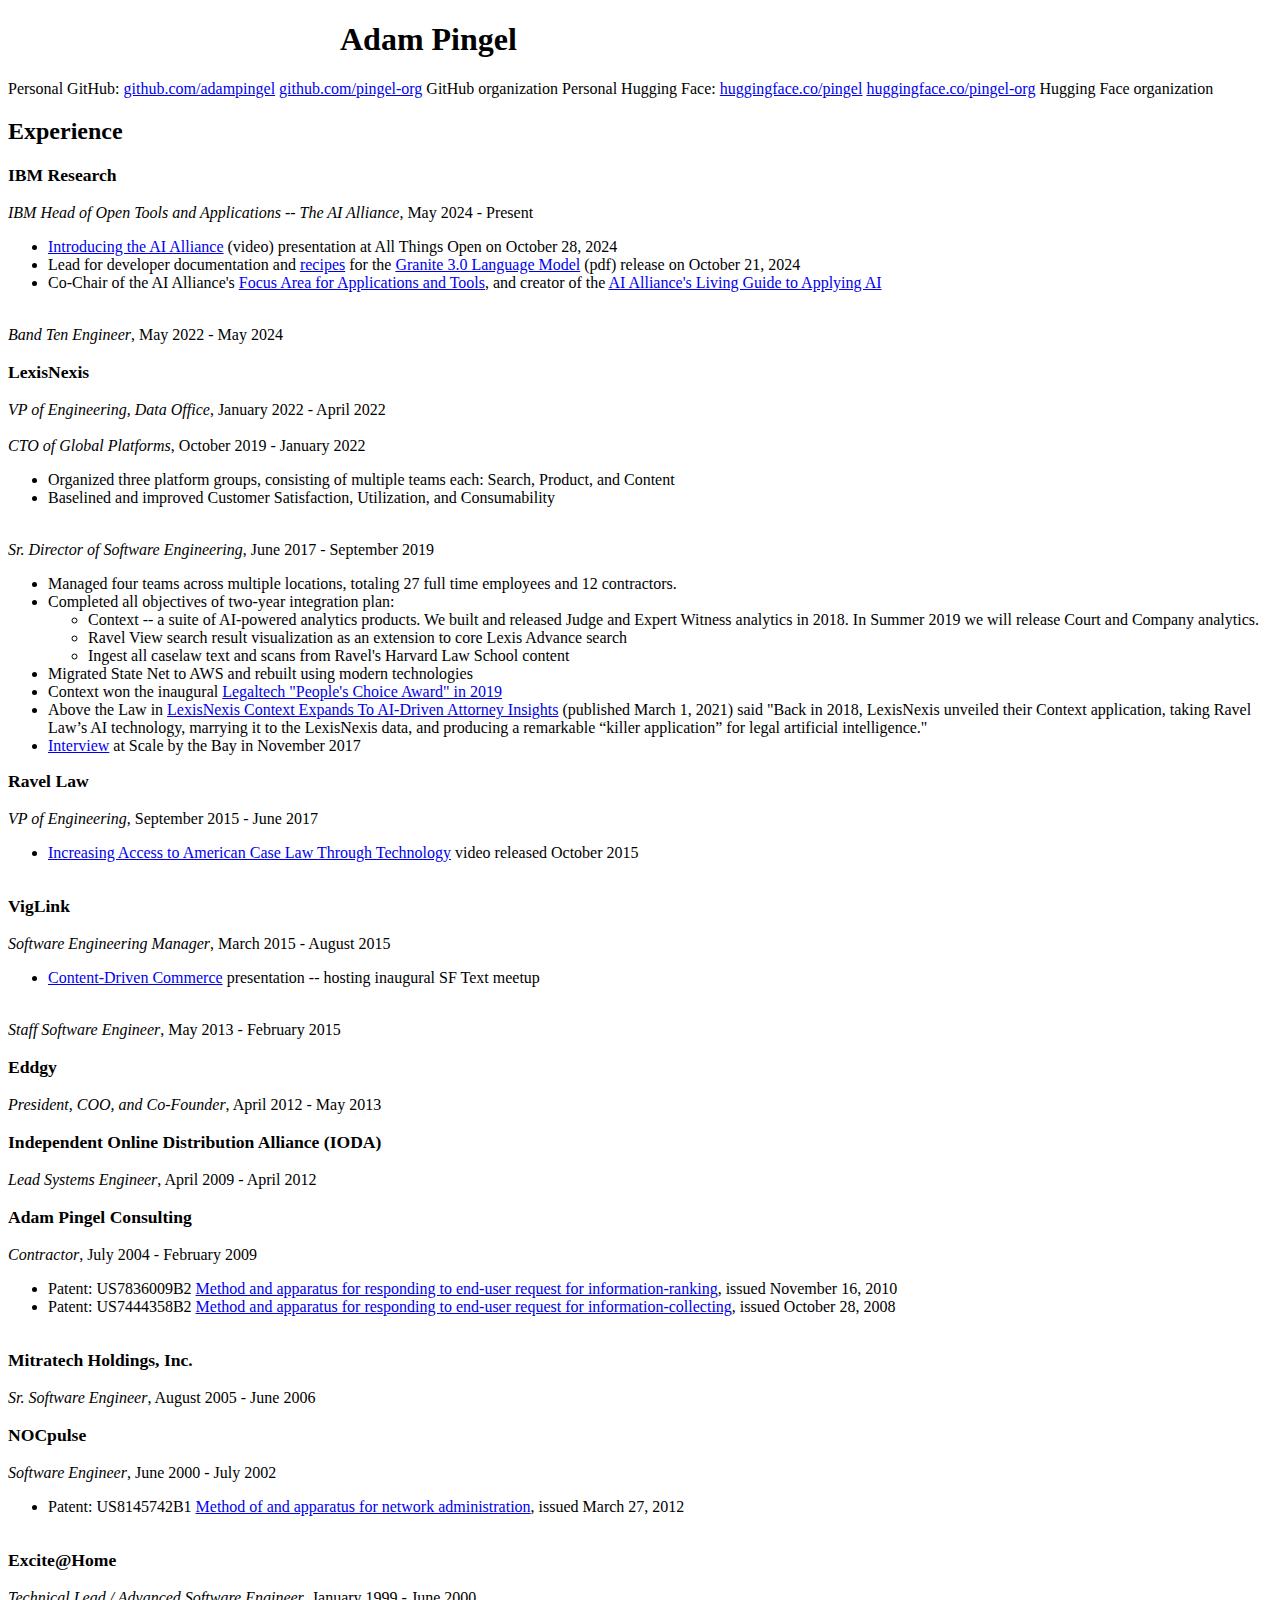
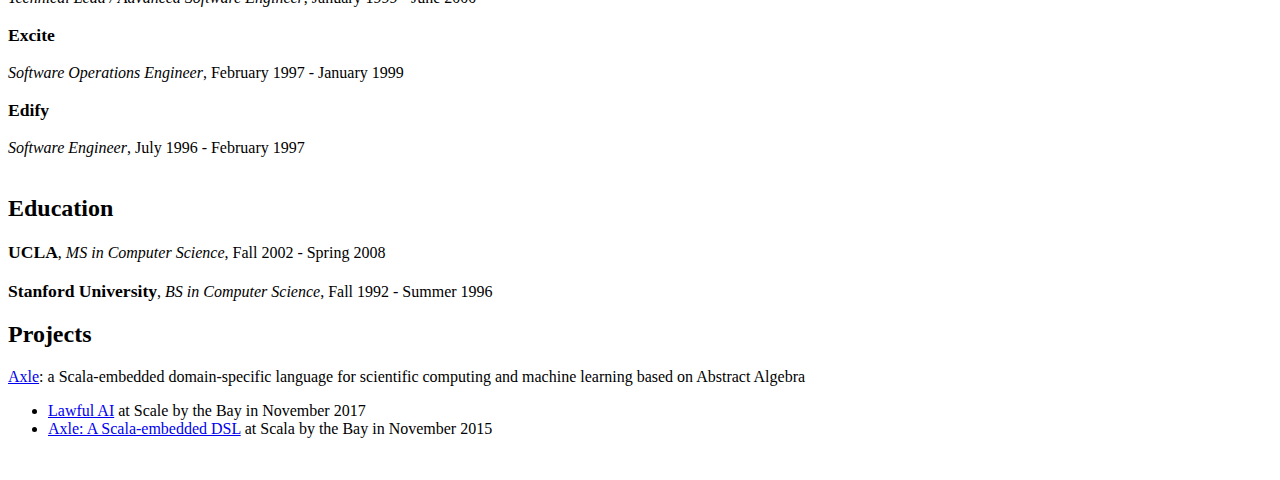
==== adam/cv/index.html @ 8f407528 "gh and hf" ====
<!DOCTYPE html>
<html lang="en-US">
<head>
    <meta charset="UTF-8">
    <!-- Google tag (gtag.js) -->
    <script async src="https://www.googletagmanager.com/gtag/js?id=G-L6YQ09KKJT"></script>
    <script>
      window.dataLayer = window.dataLayer || [];
      function gtag(){dataLayer.push(arguments);}
      gtag('js', new Date());
      gtag('config', 'G-L6YQ09KKJT');
    </script>
    <title>Adam Pingel CV</title>
    <link rel="stylesheet" type="text/css" href="style.css">
</head>
<body>

<div class="header">

<h1>Adam Pingel</h1>

</div>

<span>Personal GitHub: <a href="https://github.com/adampingel">github.com/adampingel</a></span>
<span><a href="https://github.com/pingel-org">github.com/pingel-org</a> GitHub organization</span>
<span>Personal Hugging Face: <a href="https://huggingface.co/pingel">huggingface.co/pingel</a></span>
<span><a href="https://huggingface.co/pingel-org">huggingface.co/pingel-org</a> Hugging Face organization</span>

<h2>Experience</h2>

<div class="experience">

<div class="employment">
    <span class="company">IBM Research</span><br>
    <br>
    <div class="role">
        <span class="title">IBM Head of Open Tools and Applications -- The AI Alliance</span>,
        <span class="date">May 2024 - Present</span>
        <ul>
          <li><a href="https://www.youtube.com/watch?v=TNNcQu8hUw0">Introducing the AI Alliance</a> (video) presentation at All Things Open on October 28, 2024</li>
	  <li>Lead for developer documentation and <a href="https://github.com/ibm-granite-community">recipes</a> for the <a href="https://github.com/ibm-granite/granite-3.0-language-models/blob/main/paper.pdf">Granite 3.0 Language Model</a> (pdf) release on October 21, 2024</li>
          <li>Co-Chair of the AI Alliance's <a href="https://thealliance.ai/focus-areas/applications-and-tools">Focus Area for Applications and Tools</a>, and creator of the <a href="https://the-ai-alliance.github.io/applying-ai-guide/">AI Alliance's Living Guide to Applying AI</a></li>
        </ul>
    </div>
    <br>
    <div class="role">
        <span class="title">Band Ten Engineer</span>,
        <span class="date">May 2022 - May 2024</span>
    </div>
</div>

<br>

<div class="employment">

<span class="company">LexisNexis</span><br>
<br>

<div class="role">
    <span class="title">VP of Engineering, Data Office</span>,
    <span class="date">January 2022 - April 2022</span>
</div>

<br>

<div class="role">
    <span class="title">CTO of Global Platforms</span>,
    <span class="date">October 2019 - January 2022</span>
    <ul>
        <li>Organized three platform groups, consisting of multiple teams each: Search, Product, and Content</li>
        <li>Baselined and improved Customer Satisfaction, Utilization, and Consumability</li>
    </ul>
</div>

<br>

<div class="role">
    <span class="title">Sr. Director of Software Engineering</span>,
    <span class="date">June 2017 - September 2019</span>
    <ul>
        <li>Managed four teams across multiple locations, totaling 27 full time employees and 12 contractors.</li>
        <li>Completed all objectives of two-year integration plan:
            <ul>
                <li>Context -- a suite of AI-powered analytics products. We built and released Judge and Expert Witness analytics in 2018. In Summer 2019 we will release Court and Company analytics.</li>
                <li>Ravel View search result visualization as an extension to core Lexis Advance search</li>
                <li>Ingest all caselaw text and scans from Ravel's Harvard Law School content</li>
            </ul>
        </li>
        <li>Migrated State Net to AWS and rebuilt using modern technologies</li>
	<li>Context won the inaugural <a href="https://www.lexisnexis.com/community/pressroom/b/news/posts/context-wins-people-s-choice-award-in-the-inaugural-legaltech-product-innovation-competition-at-legalweek">Legaltech "People's Choice Award" in 2019</a></li>
	<li>
	  Above the Law in 
	  <a href="https://abovethelaw.com/2021/03/lexisnexis-context-expands-to-ai-driven-attorney-insights/">LexisNexis Context Expands To AI-Driven Attorney Insights</a> (published March 1, 2021)
	  said "Back in 2018, LexisNexis unveiled their Context application, taking Ravel Law’s AI technology, marrying it to the LexisNexis data, and producing a remarkable “killer application” for legal artificial intelligence."
	</li>
        <li><a href="https://www.youtube.com/watch?v=8VAA6AC7Kv8">Interview</a> at Scale by the Bay in November 2017</li>
    </ul>
</div>

<span class="company">Ravel Law</span><br>
<br>

<div class="role">
    <span class="title">VP of Engineering</span>,
    <span class="date">September 2015 - June 2017</span>
    <ul>
      <li><a href="https://vimeo.com/143428123">Increasing Access to American Case Law Through Technology</a> video released October 2015</li>
    </ul>
</div>

</div>

<br>

<div class="employment">
    <span class="company">VigLink</span><br>
    <br>
    <div class="role">
        <span class="title">Software Engineering Manager</span>,
        <span class="date">March 2015 - August 2015</span>
        <ul>
          <li><a href="https://www.youtube.com/watch?v=UyAZychO_KQ">Content-Driven Commerce</a> presentation -- hosting inaugural SF Text meetup</li>
        </ul>
    </div>
    <br>
    <div class="role">
        <span class="title">Staff Software Engineer</span>,
        <span class="date">May 2013 - February 2015</span>
    </div>
</div>

<br>
 
<div class="employment">
    <span class="company">Eddgy</span><br>
    <br>
    <div class="role">
        <span class="title">President, COO, and Co-Founder</span>,
        <span class="date">April 2012 - May 2013</span>
    </div>
</div>
<br>

<div class="employment">
    <span class="company">Independent Online Distribution Alliance (IODA)</span><br>
    <br>
    <div class="role">
        <span class="title">Lead Systems Engineer</span>,
        <span class="date">April 2009 - April 2012</span>
    </div>
</div>
<br>

<div class="employment">
    <span class="company">Adam Pingel Consulting</span><br>
    <br>
    <div class="role">
        <span class="title">Contractor</span>,
        <span class="date">July 2004 - February 2009</span>
        <ul>
	    <li>Patent: US7836009B2 <a href="https://patents.google.com/patent/US7836009B2/en">Method and apparatus for responding to end-user request for information-ranking</a>, issued November 16, 2010</li>
            <li>Patent: US7444358B2 <a href="https://patents.google.com/patent/US7444358B2/en">Method and apparatus for responding to end-user request for information-collecting</a>, issued October 28, 2008</li>
	</ul>
    </div>
</div>
<br>

<div class="employment">
    <span class="company">Mitratech Holdings, Inc.</span><br>
    <br>
    <div class="role">
        <span class="title">Sr. Software Engineer</span>,
        <span class="date">August 2005 - June 2006</span>
    </div>
</div>
<br>

<div class="employment">
    <span class="company">NOCpulse</span><br>
    <br>
    <div class="role">
        <span class="title">Software Engineer</span>,
        <span class="date">June 2000 - July 2002</span>
        <ul>
          <li>Patent: US8145742B1 <a href="https://patents.google.com/patent/US8145742B1/en">Method of and apparatus for network administration</a>, issued March 27, 2012</li>
	</ul>
    </div>
</div>
<br>

<div class="employment">
    <span class="company">Excite@Home</span><br>
    <br>
    <div class="role">
        <span class="title">Technical Lead / Advanced Software Engineer</span>,
        <span class="date">January 1999 - June 2000</span>
    </div>
    <br>
    <span class="company">Excite</span><br>
    <br>
    <div class="role">
        <span class="title">Software Operations Engineer</span>,
        <span class="date">February 1997 - January 1999</span>
    </div>
</div>
<br>

<div class="employment">
    <span class="company">Edify</span><br>
    <br>
    <div class="role">
        <span class="title">Software Engineer</span>,
        <span class="date">July 1996 - February 1997</span>
    </div>
</div>
<br>

</div>

<h2>Education</h2>

<div class="education">

<div class="enrollment">
    <span class="school">UCLA</span>,
    <span class="degree">MS in Computer Science</span>,
    <span class="date">Fall 2002 - Spring 2008</span>
</div>

<br>

<div class="enrollment">
    <span class="school">Stanford University</span>,
    <span class="degree">BS in Computer Science</span>,
    <span class="date">Fall 1992 - Summer 1996</span>
</div>

</div>

<h2>Projects</h2>

<div class="projects">

<span class="project">
    <a href="https://axle-lang.org">Axle</a>: a Scala-embedded domain-specific language for scientific computing and machine learning based on Abstract Algebra
    <ul>
      <li><a href="https://www.youtube.com/watch?v=YfMmU4JA27c">Lawful AI</a> at Scale by the Bay in November 2017</li>
      <li><a href="https://www.youtube.com/watch?v=YfMmU4JA27c">Axle: A Scala-embedded DSL</a> at Scala by the Bay in November 2015</li>
    </ul>
</span>
<br>

</div>

</body>
</html>
---- adam/cv/style.css ----
.header {
	width: 80%;
	max-width: 600px;
	margin: 0 auto;	
}

span.company {
    font-size: 1.1em;
    font-weight: bold;
}

span.title {
    font-style: italic;
}

span.date {
    font-style: normal;
}

span.school {
    font-size: 1.1em;
    font-weight: bold;
}

span.degree {
    font-style: italic;
}
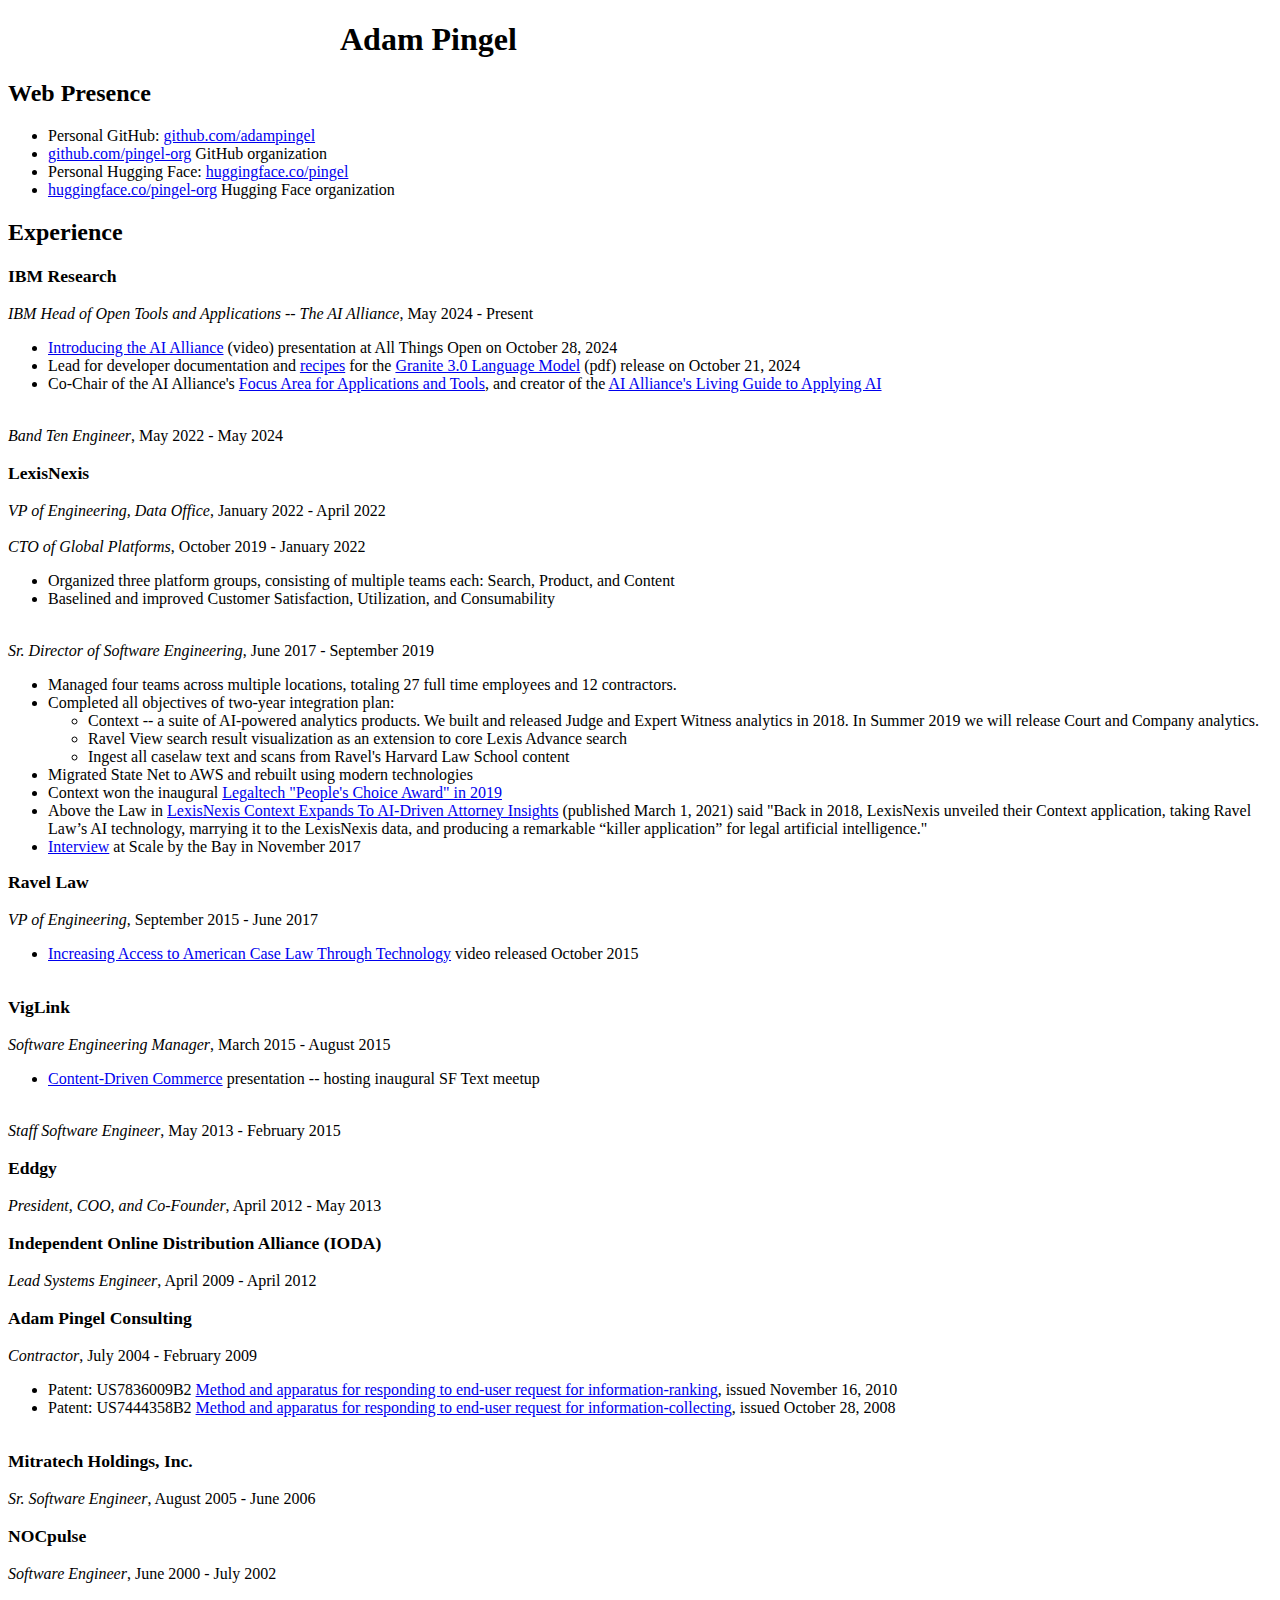
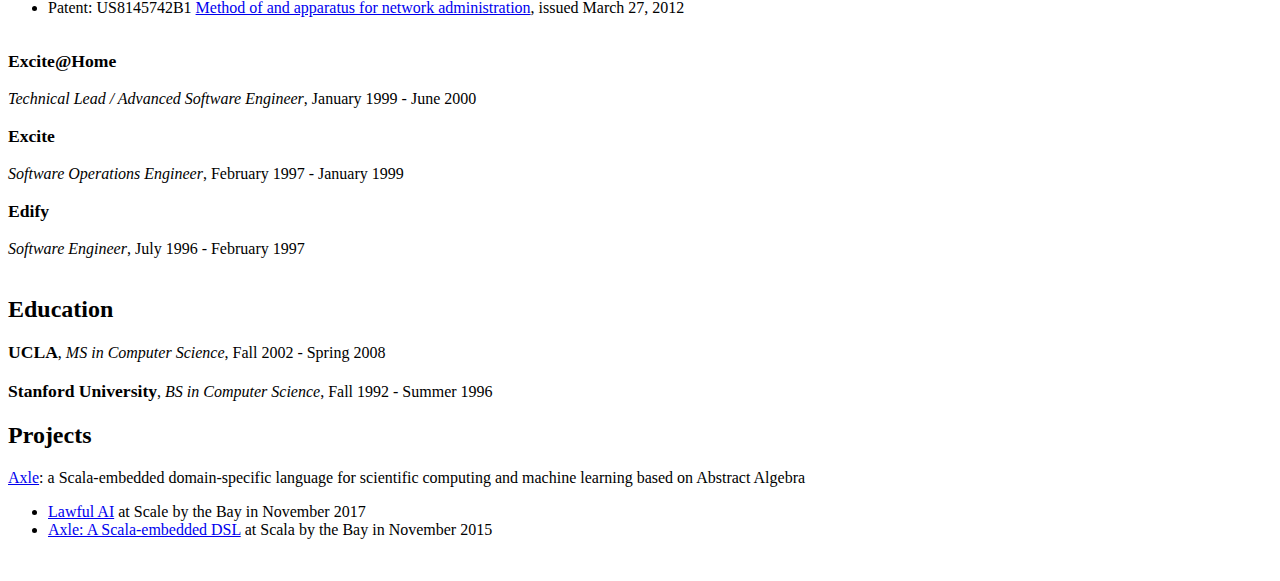
==== commit 1d0034e2: "Update index.html" ====
--- a/adam/cv/index.html
+++ b/adam/cv/index.html
@@ -21,10 +21,15 @@
 
 </div>
 
-<span>Personal GitHub: <a href="https://github.com/adampingel">github.com/adampingel</a></span>
-<span><a href="https://github.com/pingel-org">github.com/pingel-org</a> GitHub organization</span>
-<span>Personal Hugging Face: <a href="https://huggingface.co/pingel">huggingface.co/pingel</a></span>
-<span><a href="https://huggingface.co/pingel-org">huggingface.co/pingel-org</a> Hugging Face organization</span>
+<div>
+<h2>Web Presence</h2>
+<ul>
+<li>Personal GitHub: <a href="https://github.com/adampingel">github.com/adampingel</a></li>
+<li><a href="https://github.com/pingel-org">github.com/pingel-org</a> GitHub organization</li>
+<li>Personal Hugging Face: <a href="https://huggingface.co/pingel">huggingface.co/pingel</a></li>
+<li><a href="https://huggingface.co/pingel-org">huggingface.co/pingel-org</a> Hugging Face organization</li>
+</ul>
+</div>
 
 <h2>Experience</h2>
 
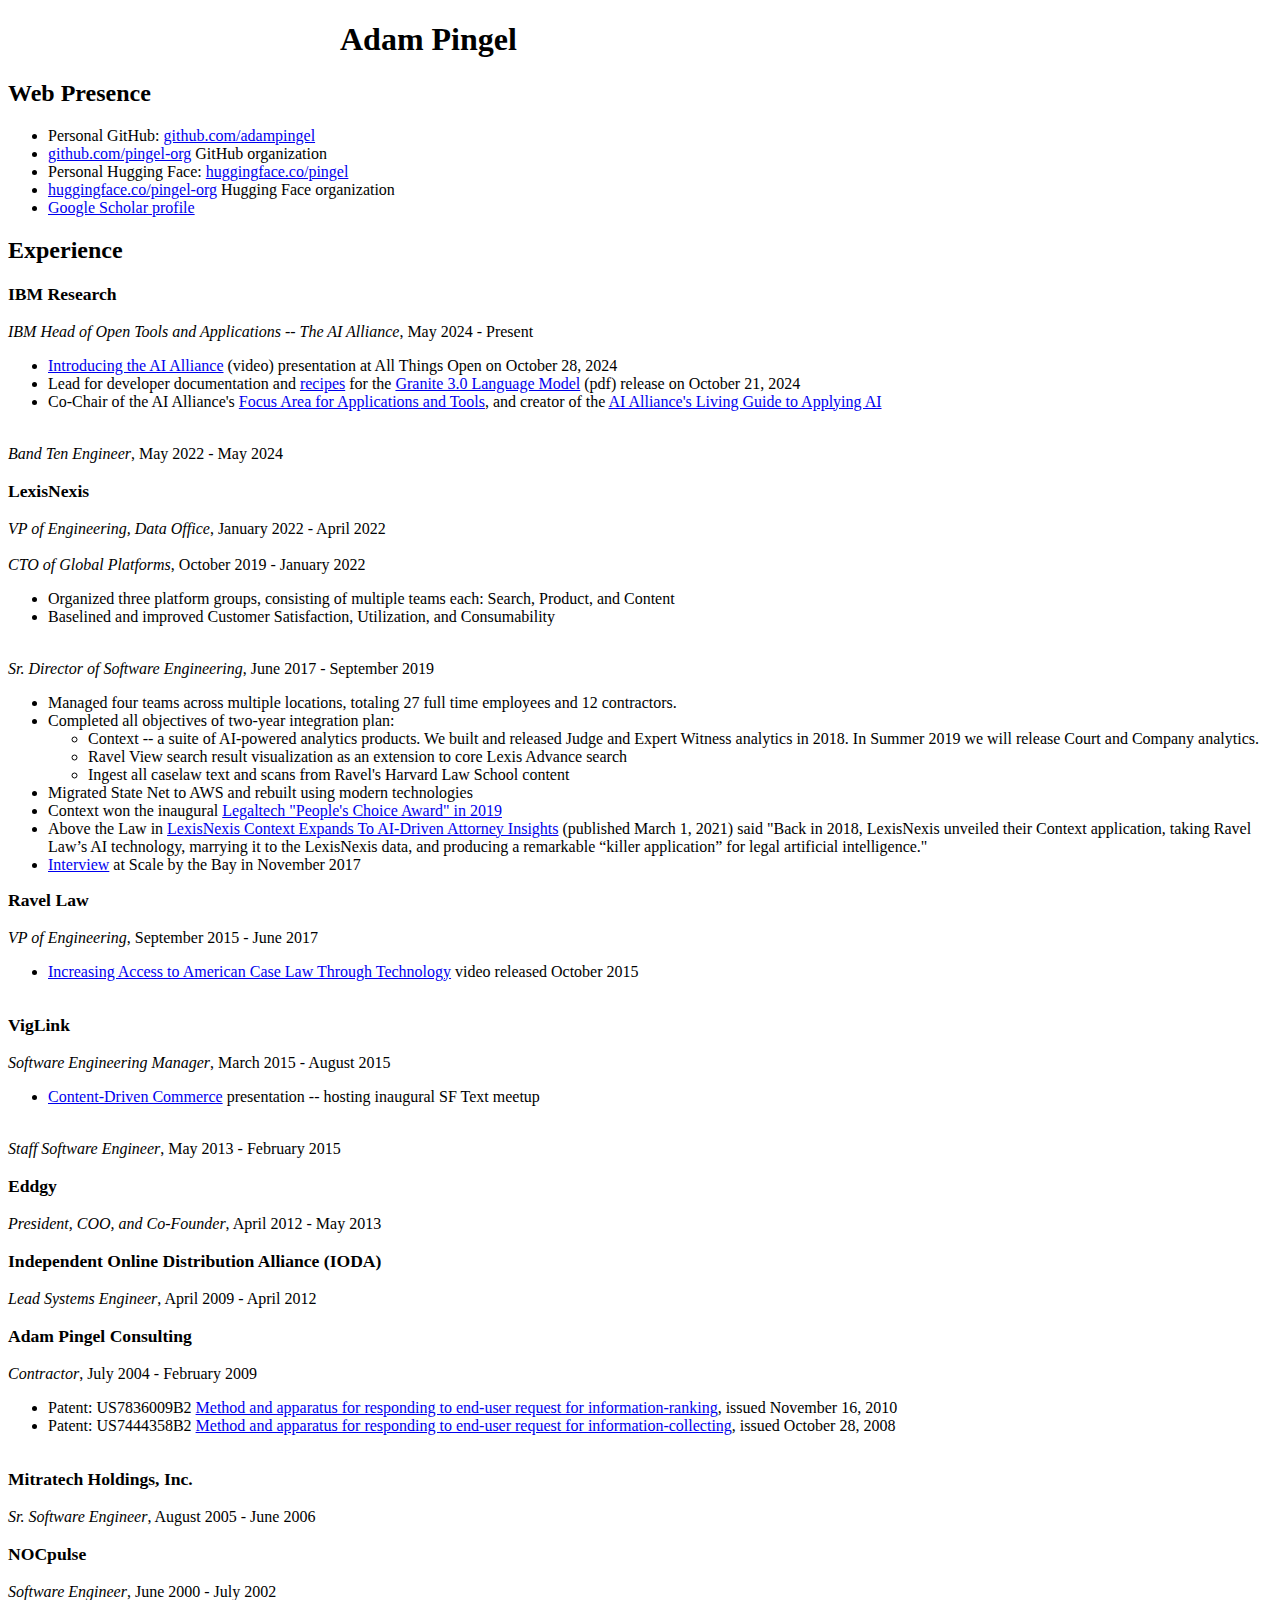
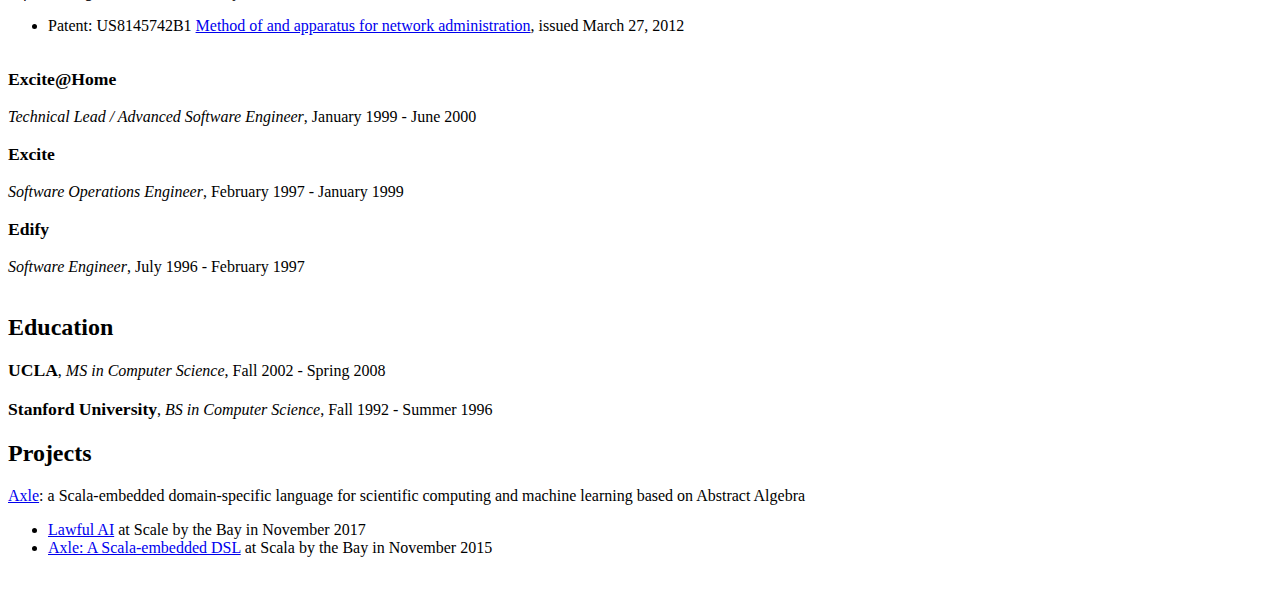
==== commit a9eb6cc6: "google scholar" ====
--- a/adam/cv/index.html
+++ b/adam/cv/index.html
@@ -24,10 +24,11 @@
 <div>
 <h2>Web Presence</h2>
 <ul>
-<li>Personal GitHub: <a href="https://github.com/adampingel">github.com/adampingel</a></li>
-<li><a href="https://github.com/pingel-org">github.com/pingel-org</a> GitHub organization</li>
-<li>Personal Hugging Face: <a href="https://huggingface.co/pingel">huggingface.co/pingel</a></li>
-<li><a href="https://huggingface.co/pingel-org">huggingface.co/pingel-org</a> Hugging Face organization</li>
+  <li>Personal GitHub: <a href="https://github.com/adampingel">github.com/adampingel</a></li>
+  <li><a href="https://github.com/pingel-org">github.com/pingel-org</a> GitHub organization</li>
+  <li>Personal Hugging Face: <a href="https://huggingface.co/pingel">huggingface.co/pingel</a></li>
+  <li><a href="https://huggingface.co/pingel-org">huggingface.co/pingel-org</a> Hugging Face organization</li>
+  <li><a href="https://scholar.google.com/citations?user=xj0ZeKQAAAAJ&hl=en">Google Scholar profile</a></li>
 </ul>
 </div>
 
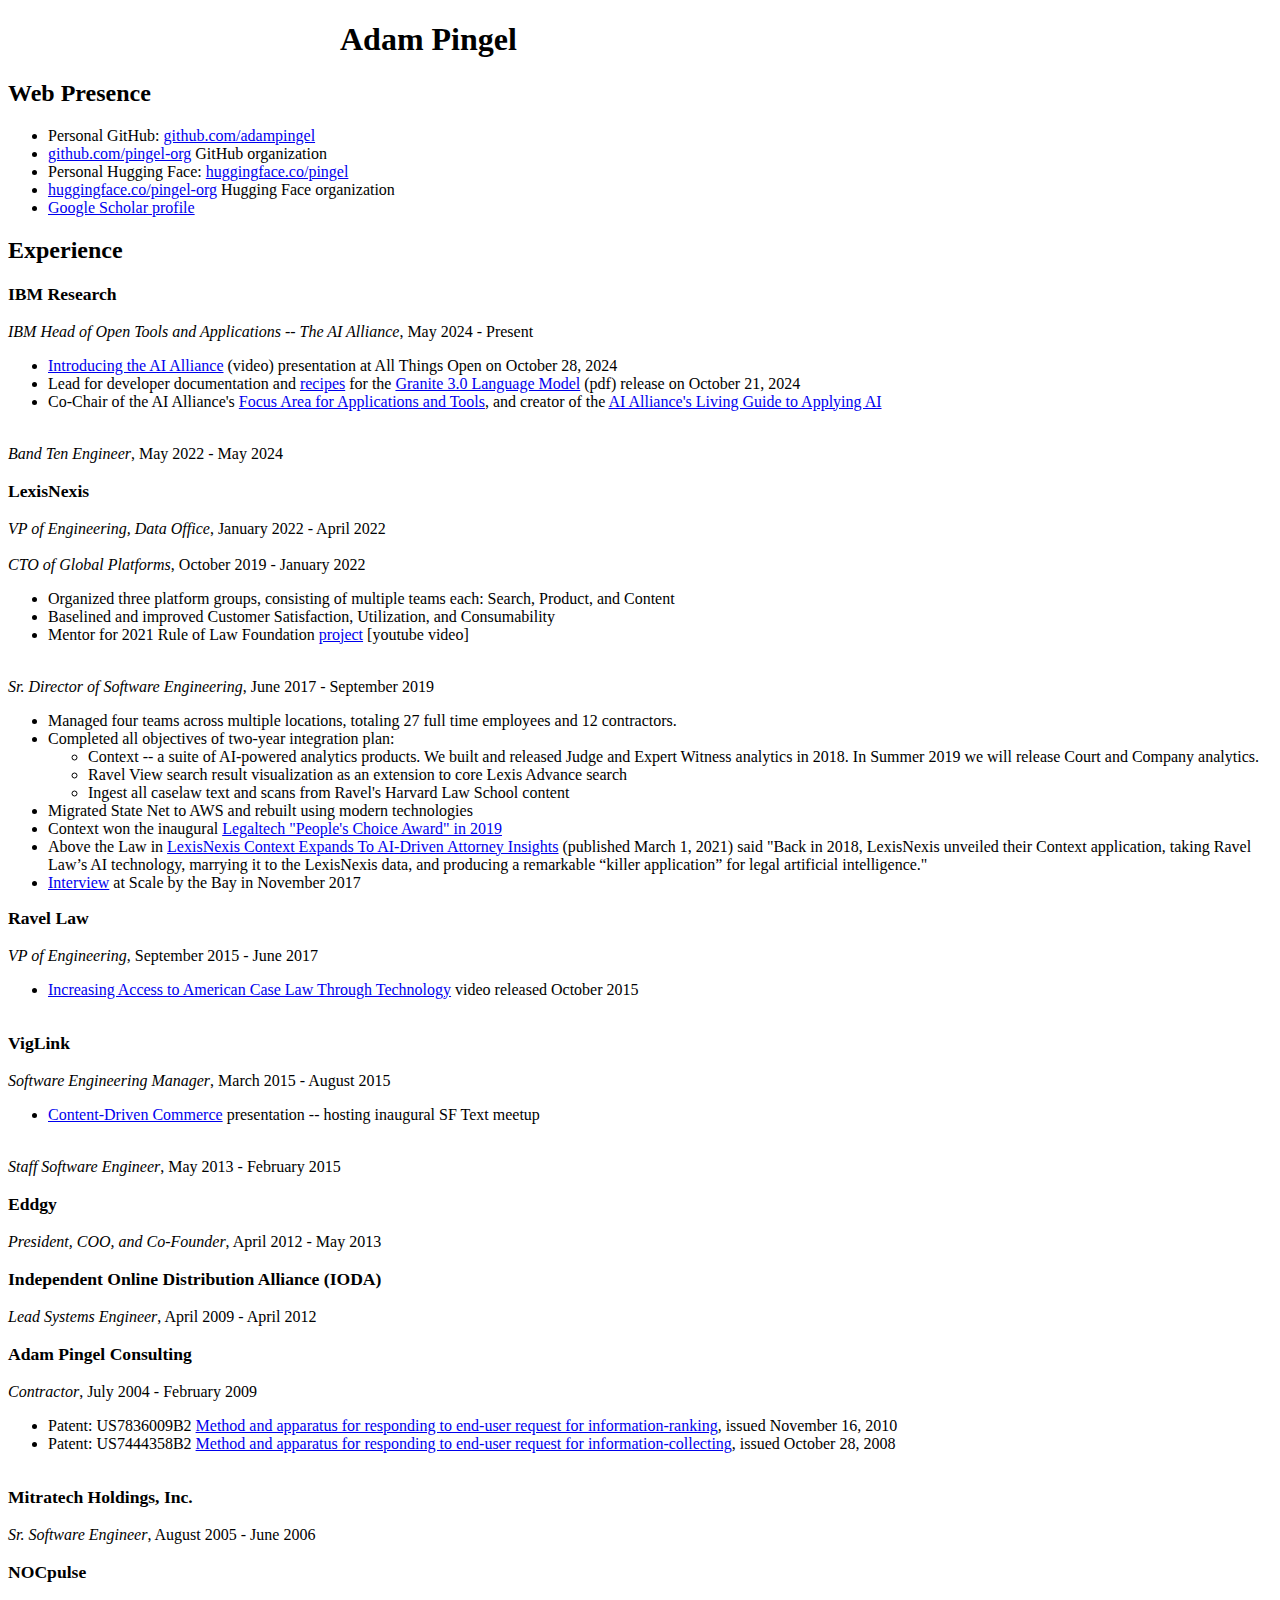
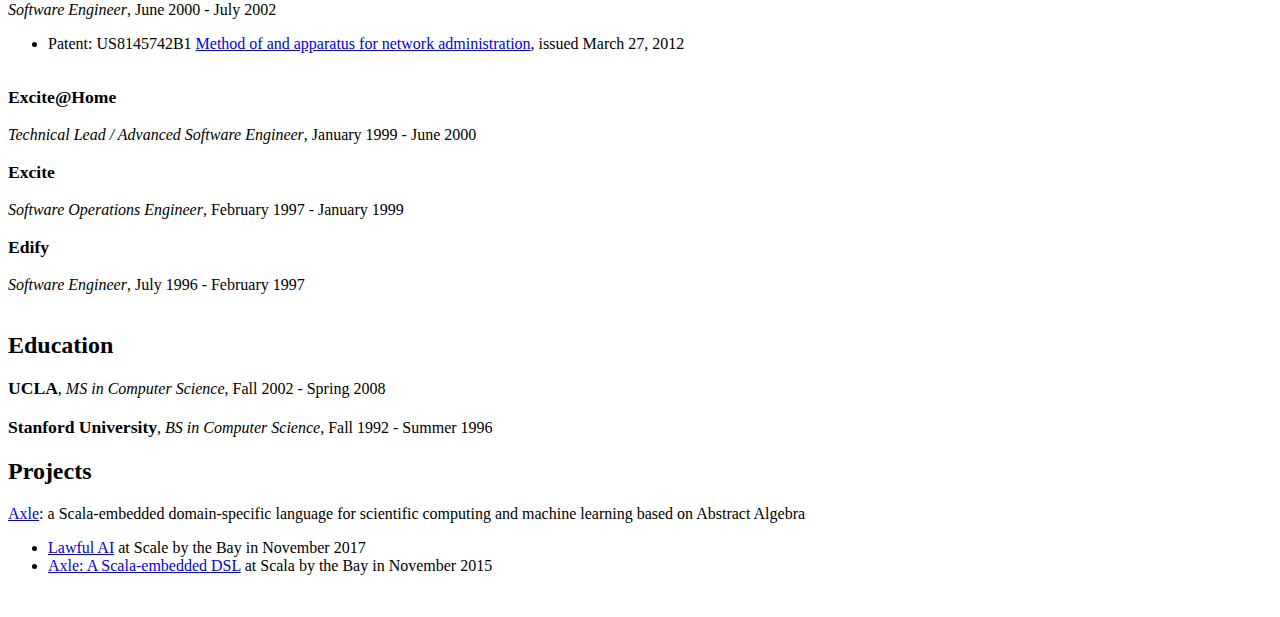
==== commit 8b198fd0: "rule of law" ====
--- a/adam/cv/index.html
+++ b/adam/cv/index.html
@@ -75,6 +75,7 @@
     <ul>
         <li>Organized three platform groups, consisting of multiple teams each: Search, Product, and Content</li>
         <li>Baselined and improved Customer Satisfaction, Utilization, and Consumability</li>
+	<li>Mentor for 2021 Rule of Law Foundation <a href="https://youtu.be/47F-4sLZpe8?t=2199">project</a> [youtube video]</li>
     </ul>
 </div>
 
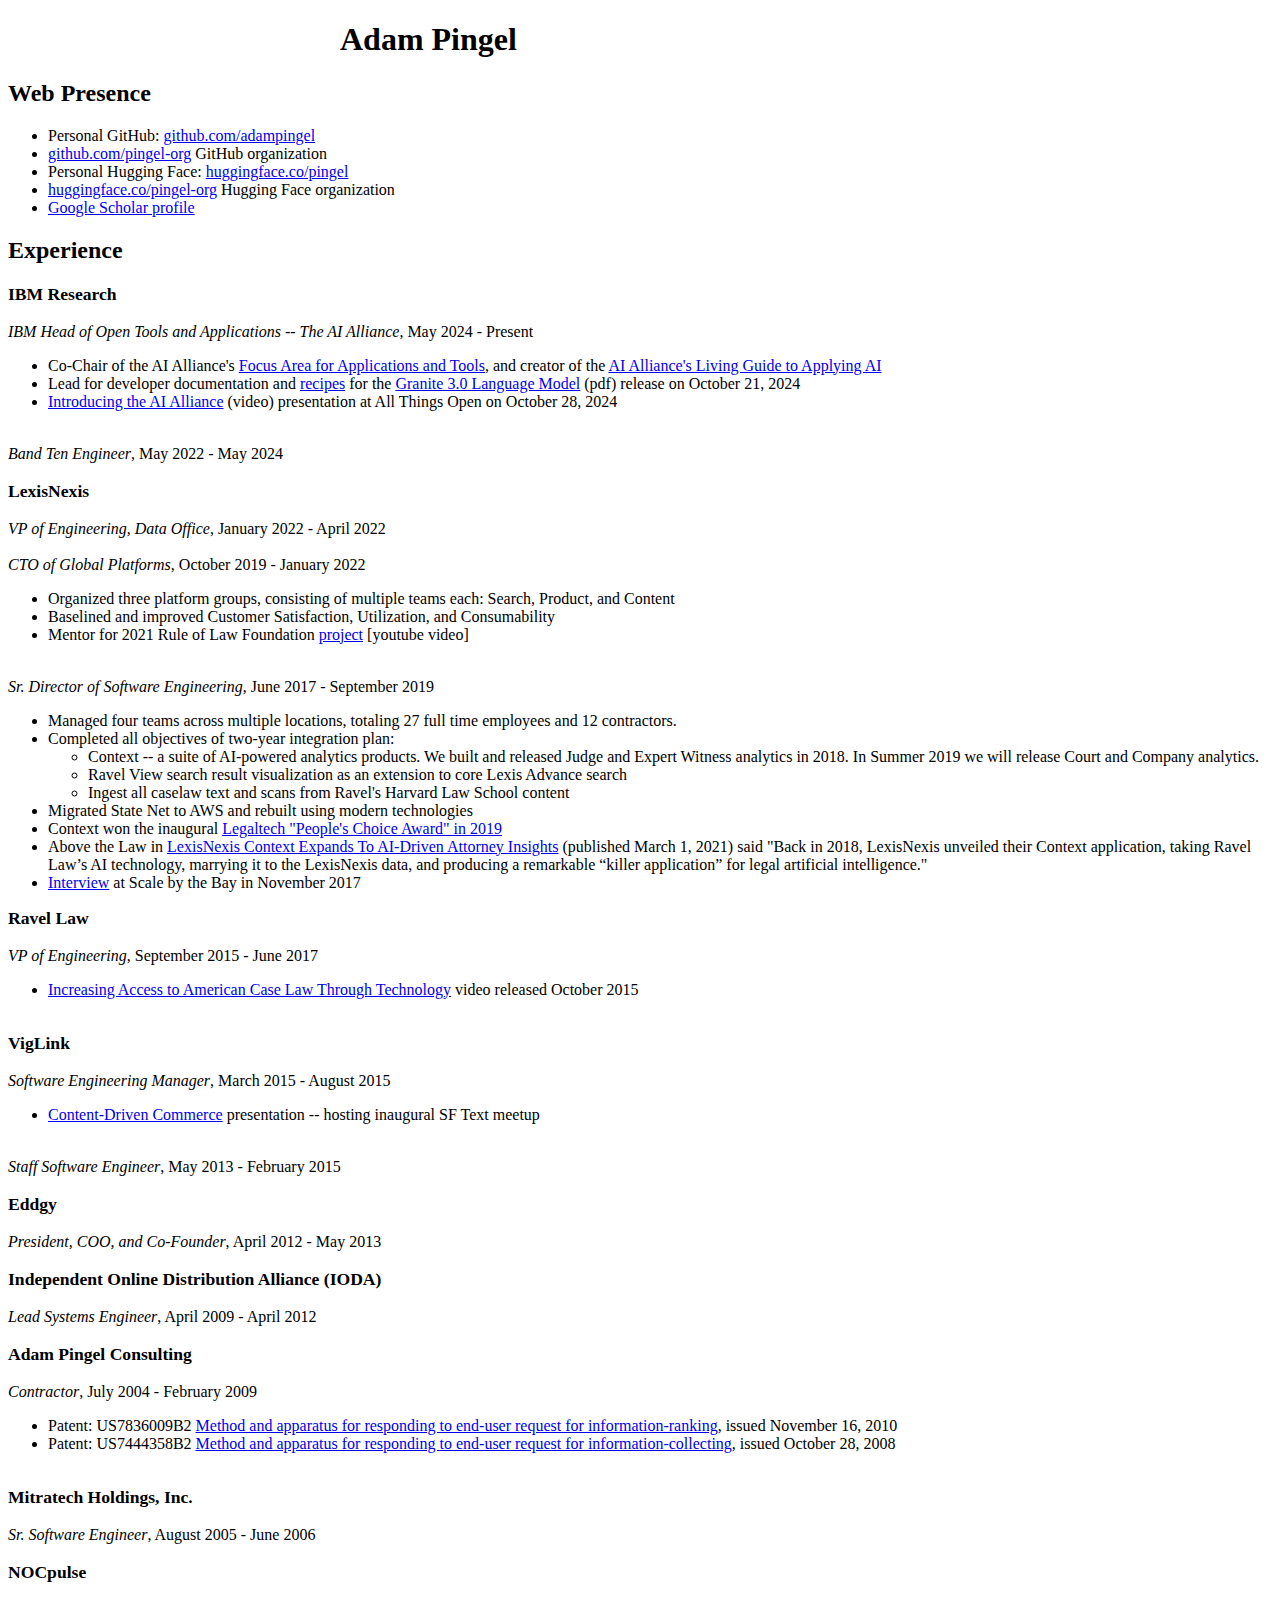
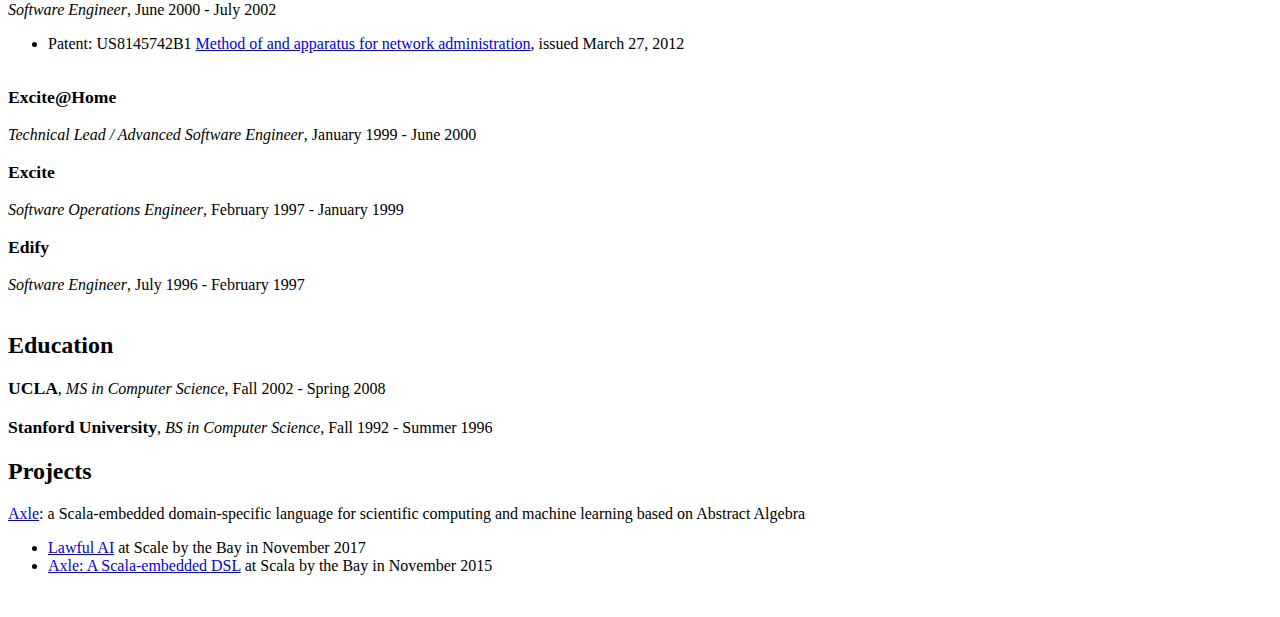
==== commit 1f9d59e7: "Update index.html" ====
--- a/adam/cv/index.html
+++ b/adam/cv/index.html
@@ -43,9 +43,9 @@
         <span class="title">IBM Head of Open Tools and Applications -- The AI Alliance</span>,
         <span class="date">May 2024 - Present</span>
         <ul>
+          <li>Co-Chair of the AI Alliance's <a href="https://thealliance.ai/focus-areas/applications-and-tools">Focus Area for Applications and Tools</a>, and creator of the <a href="https://the-ai-alliance.github.io/applying-ai-guide/">AI Alliance's Living Guide to Applying AI</a></li>
+	  <li>Lead for developer documentation and <a href="https://github.com/ibm-granite-community">recipes</a> for the <a href="https://github.com/ibm-granite/granite-3.0-language-models/blob/main/paper.pdf">Granite 3.0 Language Model</a> (pdf) release on October 21, 2024</li>
           <li><a href="https://www.youtube.com/watch?v=TNNcQu8hUw0">Introducing the AI Alliance</a> (video) presentation at All Things Open on October 28, 2024</li>
-	  <li>Lead for developer documentation and <a href="https://github.com/ibm-granite-community">recipes</a> for the <a href="https://github.com/ibm-granite/granite-3.0-language-models/blob/main/paper.pdf">Granite 3.0 Language Model</a> (pdf) release on October 21, 2024</li>
-          <li>Co-Chair of the AI Alliance's <a href="https://thealliance.ai/focus-areas/applications-and-tools">Focus Area for Applications and Tools</a>, and creator of the <a href="https://the-ai-alliance.github.io/applying-ai-guide/">AI Alliance's Living Guide to Applying AI</a></li>
         </ul>
     </div>
     <br>
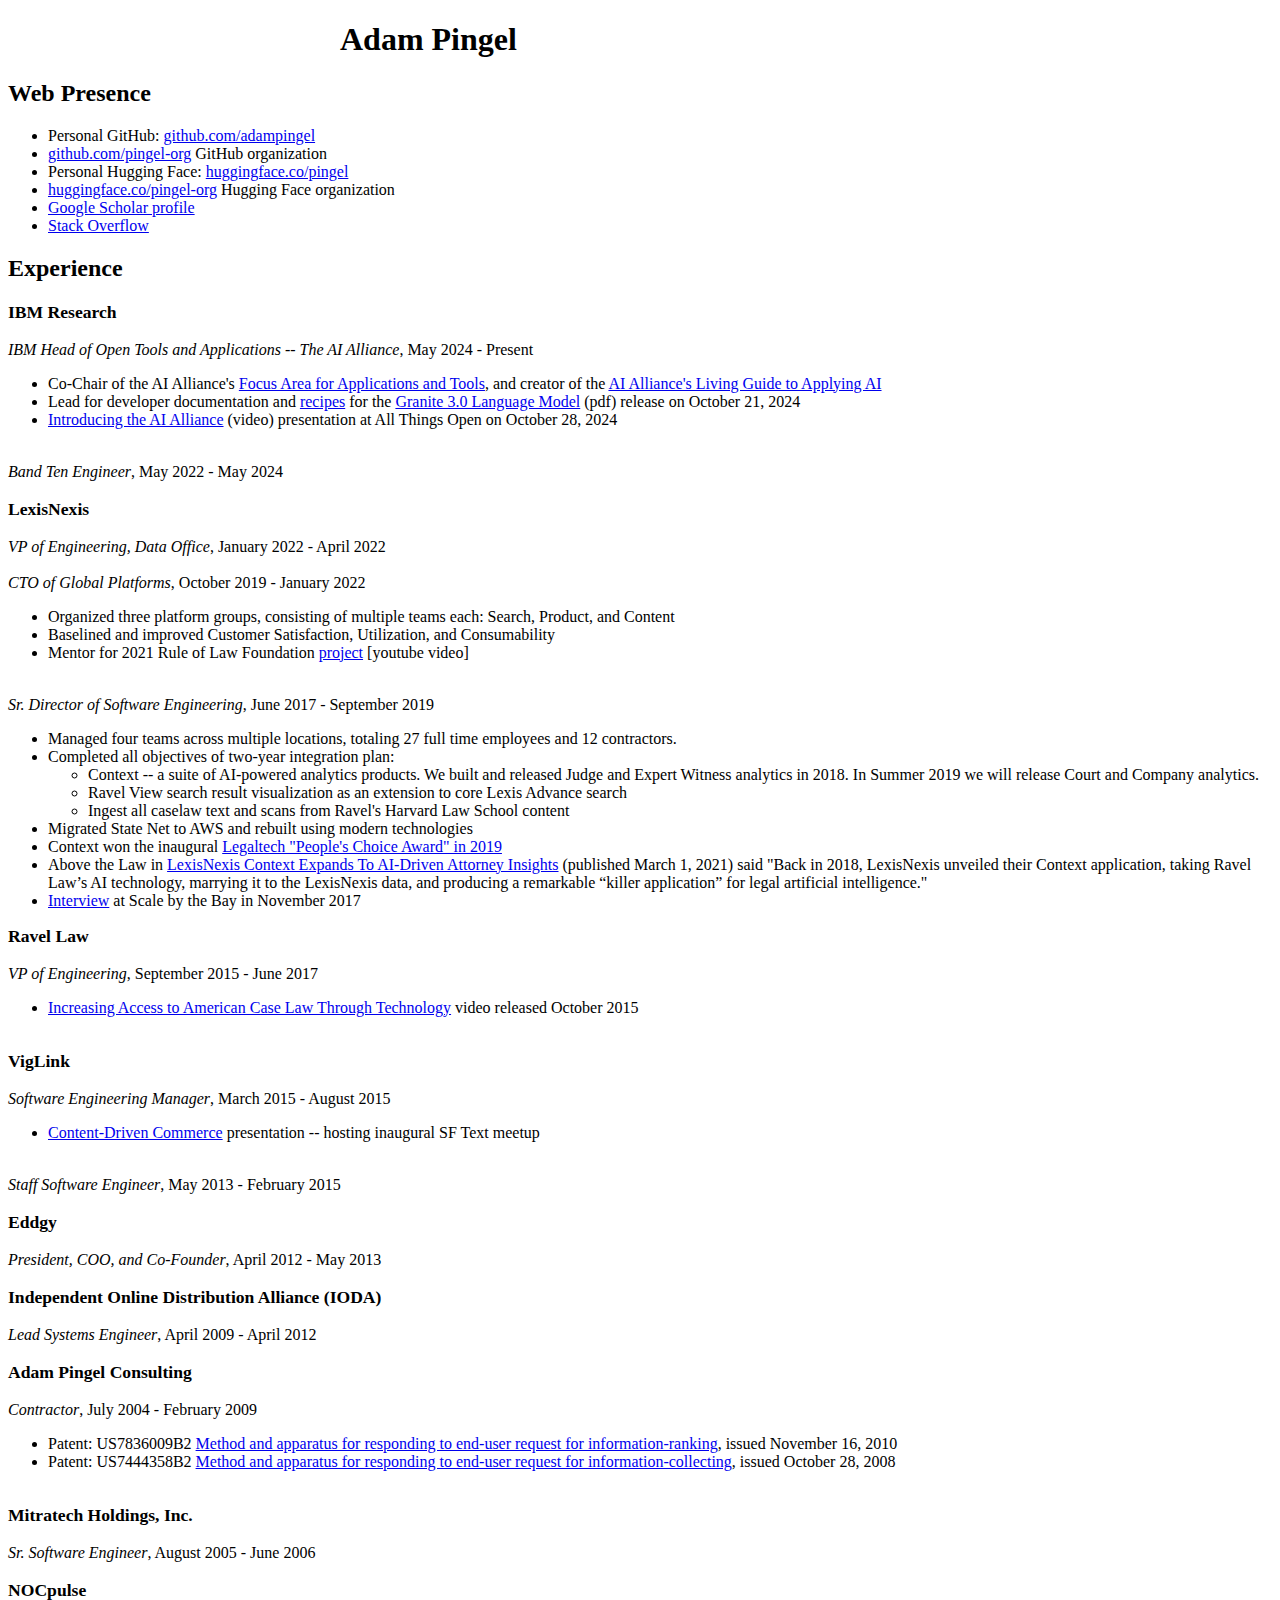
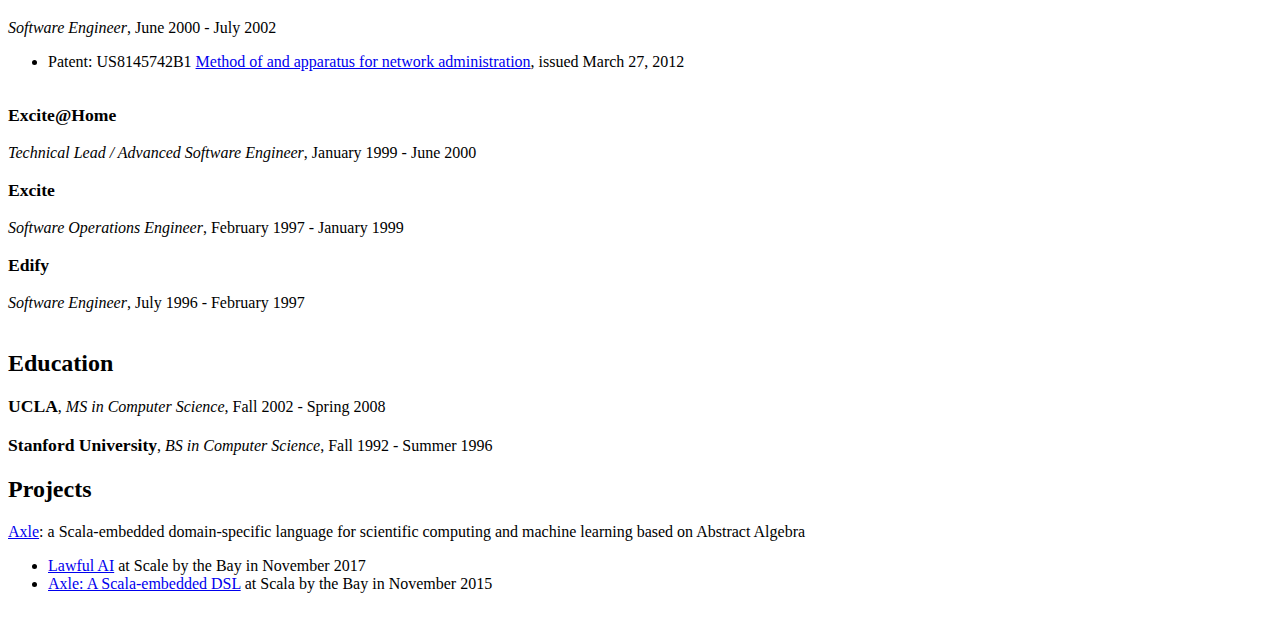
==== commit a4cb696e: "Update index.html" ====
--- a/adam/cv/index.html
+++ b/adam/cv/index.html
@@ -29,6 +29,7 @@
   <li>Personal Hugging Face: <a href="https://huggingface.co/pingel">huggingface.co/pingel</a></li>
   <li><a href="https://huggingface.co/pingel-org">huggingface.co/pingel-org</a> Hugging Face organization</li>
   <li><a href="https://scholar.google.com/citations?user=xj0ZeKQAAAAJ&hl=en">Google Scholar profile</a></li>
+  <li><a href="https://stackoverflow.com/users/528536/adam-pingel">Stack Overflow</a></li>
 </ul>
 </div>
 
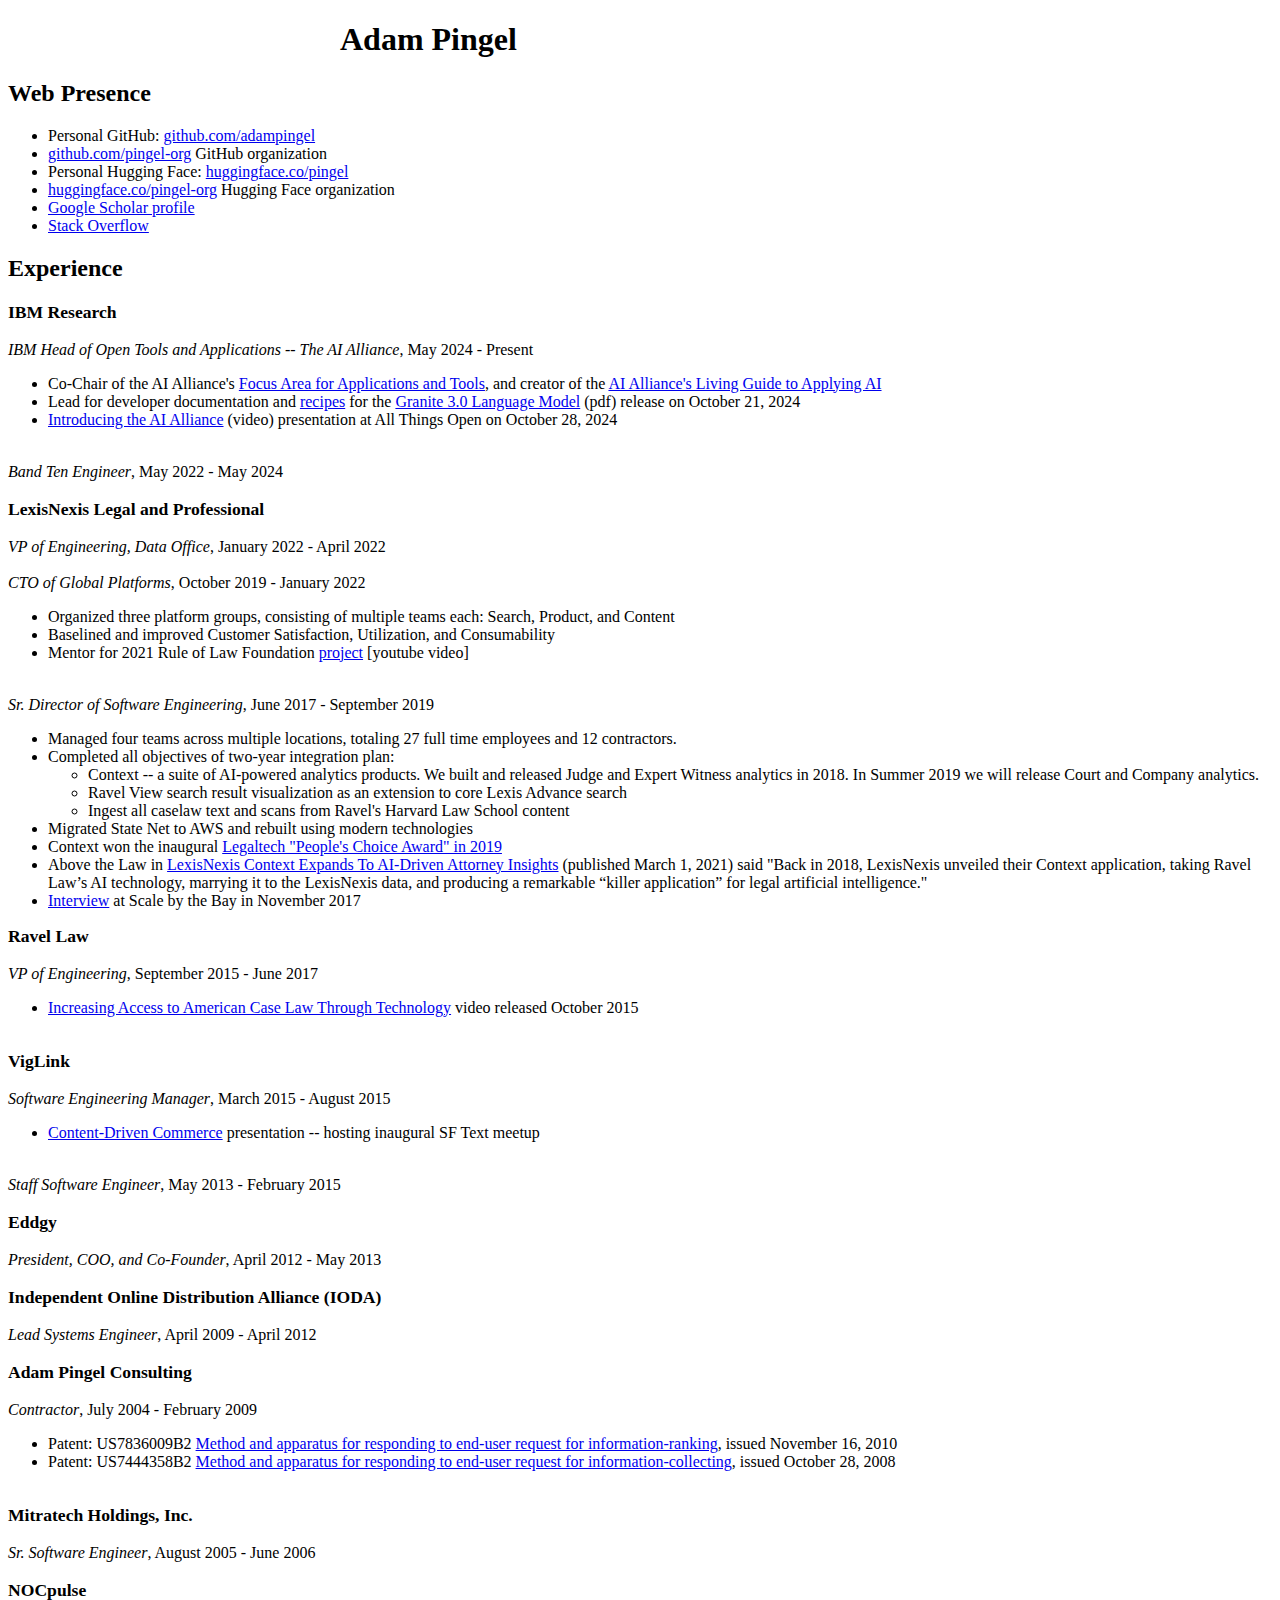
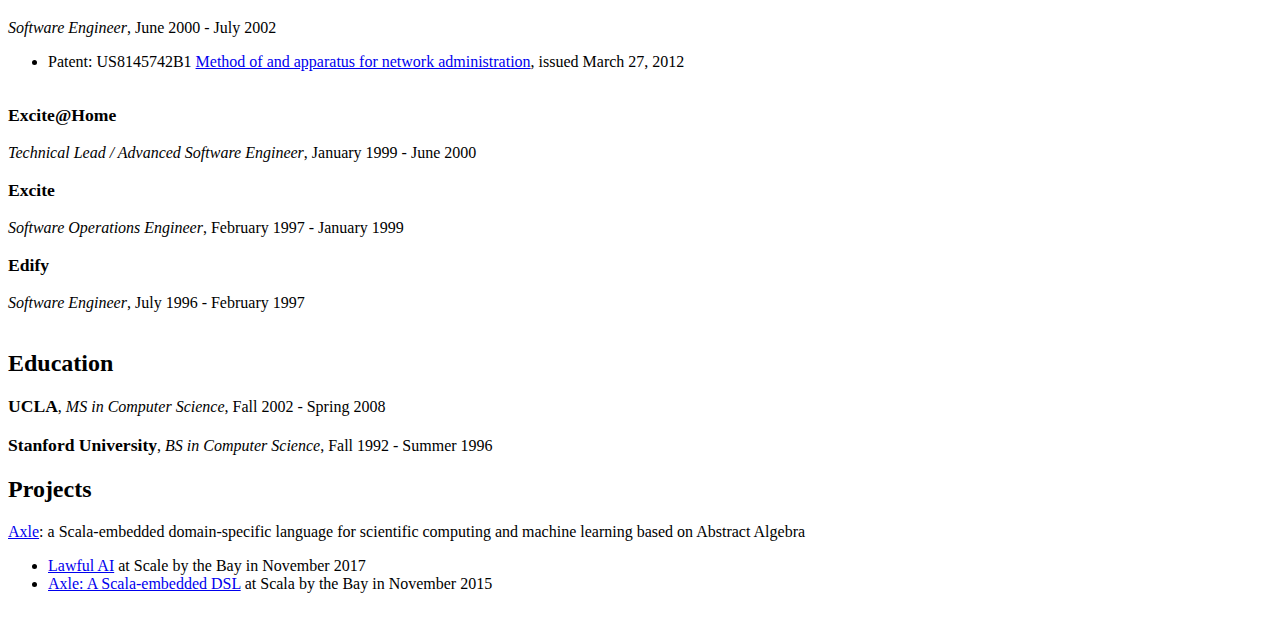
==== commit fdc77b43: "Update index.html" ====
--- a/adam/cv/index.html
+++ b/adam/cv/index.html
@@ -60,7 +60,7 @@
 
 <div class="employment">
 
-<span class="company">LexisNexis</span><br>
+<span class="company">LexisNexis Legal and Professional</span><br>
 <br>
 
 <div class="role">
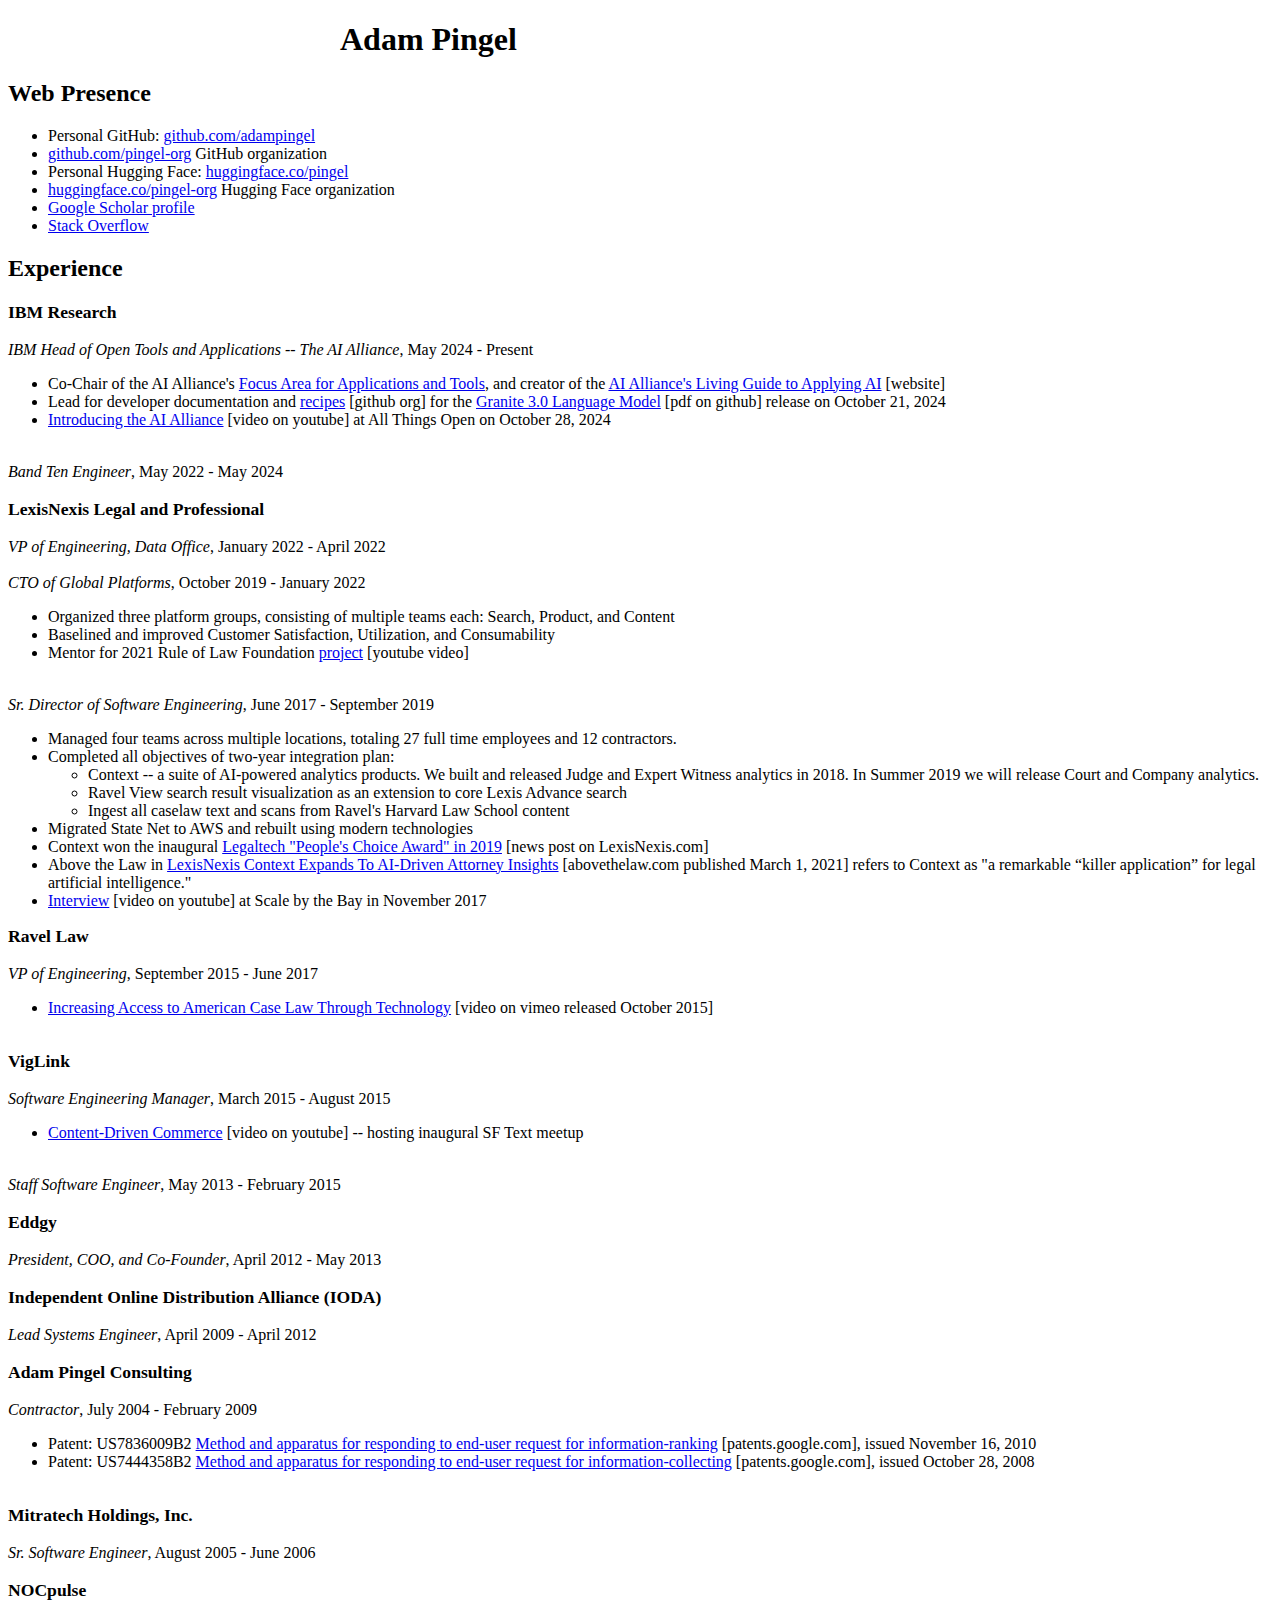
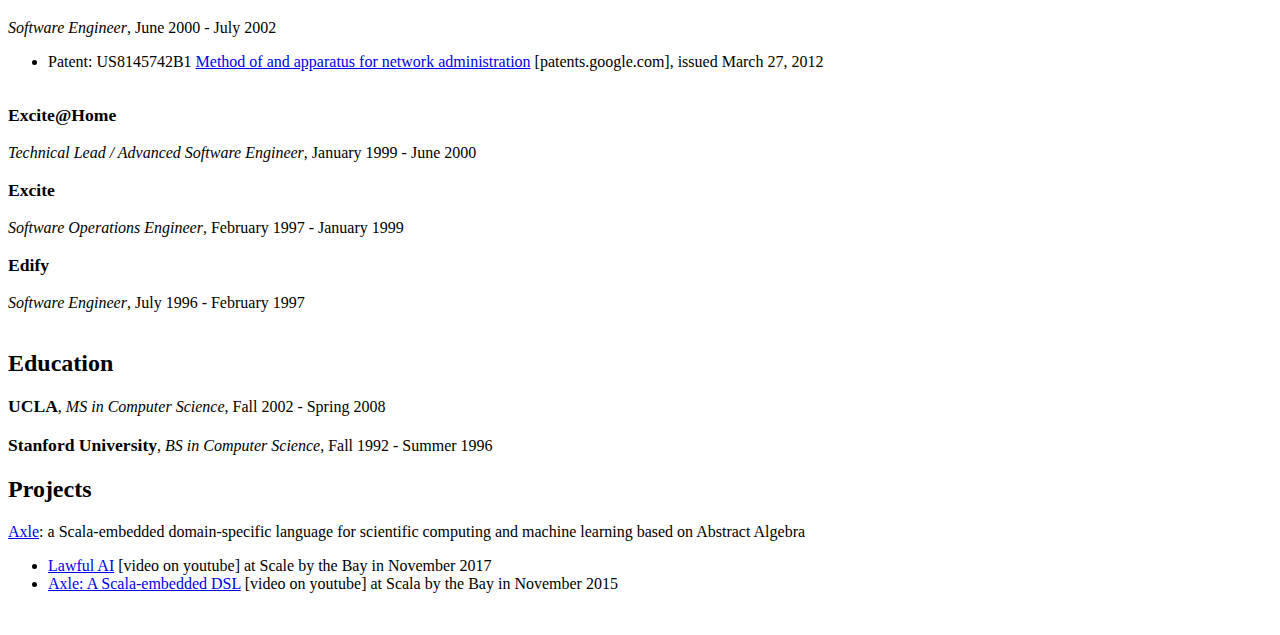
==== commit ec092d69: "Update index.html" ====
--- a/adam/cv/index.html
+++ b/adam/cv/index.html
@@ -44,9 +44,9 @@
         <span class="title">IBM Head of Open Tools and Applications -- The AI Alliance</span>,
         <span class="date">May 2024 - Present</span>
         <ul>
-          <li>Co-Chair of the AI Alliance's <a href="https://thealliance.ai/focus-areas/applications-and-tools">Focus Area for Applications and Tools</a>, and creator of the <a href="https://the-ai-alliance.github.io/applying-ai-guide/">AI Alliance's Living Guide to Applying AI</a></li>
-	  <li>Lead for developer documentation and <a href="https://github.com/ibm-granite-community">recipes</a> for the <a href="https://github.com/ibm-granite/granite-3.0-language-models/blob/main/paper.pdf">Granite 3.0 Language Model</a> (pdf) release on October 21, 2024</li>
-          <li><a href="https://www.youtube.com/watch?v=TNNcQu8hUw0">Introducing the AI Alliance</a> (video) presentation at All Things Open on October 28, 2024</li>
+          <li>Co-Chair of the AI Alliance's <a href="https://thealliance.ai/focus-areas/applications-and-tools">Focus Area for Applications and Tools</a>, and creator of the <a href="https://the-ai-alliance.github.io/applying-ai-guide/">AI Alliance's Living Guide to Applying AI</a> [website]</li>
+	  <li>Lead for developer documentation and <a href="https://github.com/ibm-granite-community">recipes</a> [github org] for the <a href="https://github.com/ibm-granite/granite-3.0-language-models/blob/main/paper.pdf">Granite 3.0 Language Model</a> [pdf on github] release on October 21, 2024</li>
+          <li><a href="https://www.youtube.com/watch?v=TNNcQu8hUw0">Introducing the AI Alliance</a> [video on youtube] at All Things Open on October 28, 2024</li>
         </ul>
     </div>
     <br>
@@ -95,13 +95,13 @@
             </ul>
         </li>
         <li>Migrated State Net to AWS and rebuilt using modern technologies</li>
-	<li>Context won the inaugural <a href="https://www.lexisnexis.com/community/pressroom/b/news/posts/context-wins-people-s-choice-award-in-the-inaugural-legaltech-product-innovation-competition-at-legalweek">Legaltech "People's Choice Award" in 2019</a></li>
+	<li>Context won the inaugural <a href="https://www.lexisnexis.com/community/pressroom/b/news/posts/context-wins-people-s-choice-award-in-the-inaugural-legaltech-product-innovation-competition-at-legalweek">Legaltech "People's Choice Award" in 2019</a> [news post on LexisNexis.com]</li>
 	<li>
 	  Above the Law in 
-	  <a href="https://abovethelaw.com/2021/03/lexisnexis-context-expands-to-ai-driven-attorney-insights/">LexisNexis Context Expands To AI-Driven Attorney Insights</a> (published March 1, 2021)
-	  said "Back in 2018, LexisNexis unveiled their Context application, taking Ravel Law’s AI technology, marrying it to the LexisNexis data, and producing a remarkable “killer application” for legal artificial intelligence."
+	  <a href="https://abovethelaw.com/2021/03/lexisnexis-context-expands-to-ai-driven-attorney-insights/">LexisNexis Context Expands To AI-Driven Attorney Insights</a> [abovethelaw.com published March 1, 2021]
+	  refers to Context as "a remarkable “killer application” for legal artificial intelligence."
 	</li>
-        <li><a href="https://www.youtube.com/watch?v=8VAA6AC7Kv8">Interview</a> at Scale by the Bay in November 2017</li>
+        <li><a href="https://www.youtube.com/watch?v=8VAA6AC7Kv8">Interview</a> [video on youtube] at Scale by the Bay in November 2017</li>
     </ul>
 </div>
 
@@ -112,7 +112,7 @@
     <span class="title">VP of Engineering</span>,
     <span class="date">September 2015 - June 2017</span>
     <ul>
-      <li><a href="https://vimeo.com/143428123">Increasing Access to American Case Law Through Technology</a> video released October 2015</li>
+      <li><a href="https://vimeo.com/143428123">Increasing Access to American Case Law Through Technology</a> [video on vimeo released October 2015]</li>
     </ul>
 </div>
 
@@ -127,7 +127,7 @@
         <span class="title">Software Engineering Manager</span>,
         <span class="date">March 2015 - August 2015</span>
         <ul>
-          <li><a href="https://www.youtube.com/watch?v=UyAZychO_KQ">Content-Driven Commerce</a> presentation -- hosting inaugural SF Text meetup</li>
+          <li><a href="https://www.youtube.com/watch?v=UyAZychO_KQ">Content-Driven Commerce</a> [video on youtube] -- hosting inaugural SF Text meetup</li>
         </ul>
     </div>
     <br>
@@ -166,8 +166,8 @@
         <span class="title">Contractor</span>,
         <span class="date">July 2004 - February 2009</span>
         <ul>
-	    <li>Patent: US7836009B2 <a href="https://patents.google.com/patent/US7836009B2/en">Method and apparatus for responding to end-user request for information-ranking</a>, issued November 16, 2010</li>
-            <li>Patent: US7444358B2 <a href="https://patents.google.com/patent/US7444358B2/en">Method and apparatus for responding to end-user request for information-collecting</a>, issued October 28, 2008</li>
+	    <li>Patent: US7836009B2 <a href="https://patents.google.com/patent/US7836009B2/en">Method and apparatus for responding to end-user request for information-ranking</a> [patents.google.com], issued November 16, 2010</li>
+            <li>Patent: US7444358B2 <a href="https://patents.google.com/patent/US7444358B2/en">Method and apparatus for responding to end-user request for information-collecting</a> [patents.google.com], issued October 28, 2008</li>
 	</ul>
     </div>
 </div>
@@ -190,7 +190,7 @@
         <span class="title">Software Engineer</span>,
         <span class="date">June 2000 - July 2002</span>
         <ul>
-          <li>Patent: US8145742B1 <a href="https://patents.google.com/patent/US8145742B1/en">Method of and apparatus for network administration</a>, issued March 27, 2012</li>
+          <li>Patent: US8145742B1 <a href="https://patents.google.com/patent/US8145742B1/en">Method of and apparatus for network administration</a> [patents.google.com], issued March 27, 2012</li>
 	</ul>
     </div>
 </div>
@@ -252,8 +252,8 @@
 <span class="project">
     <a href="https://axle-lang.org">Axle</a>: a Scala-embedded domain-specific language for scientific computing and machine learning based on Abstract Algebra
     <ul>
-      <li><a href="https://www.youtube.com/watch?v=YfMmU4JA27c">Lawful AI</a> at Scale by the Bay in November 2017</li>
-      <li><a href="https://www.youtube.com/watch?v=YfMmU4JA27c">Axle: A Scala-embedded DSL</a> at Scala by the Bay in November 2015</li>
+      <li><a href="https://www.youtube.com/watch?v=YfMmU4JA27c">Lawful AI</a> [video on youtube] at Scale by the Bay in November 2017</li>
+      <li><a href="https://www.youtube.com/watch?v=YfMmU4JA27c">Axle: A Scala-embedded DSL</a> [video on youtube] at Scala by the Bay in November 2015</li>
     </ul>
 </span>
 <br>
